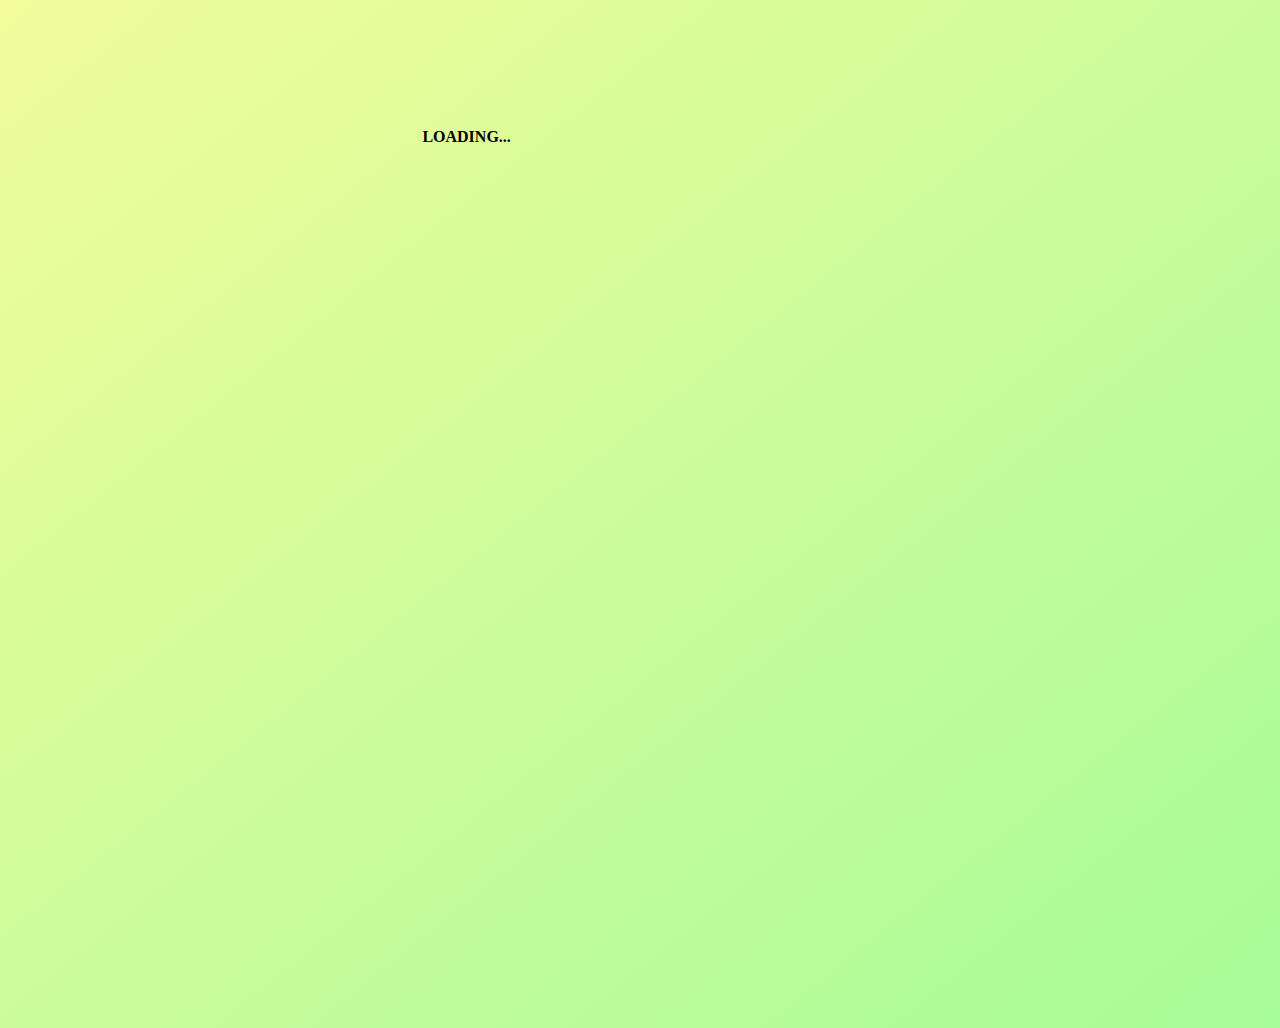
==== index.html @ 23110242 "Rename game.html to index.html" ====
<!DOCTYPE html>
<html lang="en">
<head>
  <meta charset="UTF-8">
  <meta http-equiv="X-UA-Compatible" content="IE=Edge">
  <meta name="viewport" content="width=device-width, initial-scale=1">
  <meta name="title" content="Rock,Paper,Scissor Web Game">
<meta name="description" content="Play Rock, Paper, Scissor Directly On The Web And Have Fun.">
<meta name="keywords" content="Rock, Paper, Scissor, Web, Game, Dikshant, Sable, Dikshant Sable, GitHub">
<meta name="robots" content="index, follow">
<meta http-equiv="Content-Type" content="text/html; charset=utf-8">
<meta name="language" content="English">


  <title>Rock, Paper, Scissor</title>
  
  
  

  <!-- Custom Styles -->
  <link rel="stylesheet" href="index.css">
  <link href="http://fonts.cdnfonts.com/css/sweet-darling" rel="stylesheet">
    <link rel="preconnect" href="https://fonts.googleapis.com">  <!-- Code Developed And Designed By Dikshant Sable-->
<link rel="preconnect" href="https://fonts.gstatic.com" crossorigin>
<link href="https://fonts.googleapis.com/css2?family=Mochiy+Pop+P+One&display=swap" rel="stylesheet">
       <!-- Code Developed And Designed By Dikshant Sable-->     
  <link rel="stylesheet" href="https://cdnjs.cloudflare.com/ajax/libs/font-awesome/4.7.0/css/font-awesome.min.css">
      
      <!-- Sharethis Script-->
      <script type="text/javascript" src="https://platform-api.sharethis.com/js/sharethis.js#property=618e80daf3577d001218ddc4&product=inline-share-buttons" async="async"></script>
      
</head>

<body style="margin: 0;
    height: 100vh;
    background: linear-gradient(to bottom right, #f2fc9b 0%, #a6fc99 100%); background-repeat: no-repeat" onload="myFunction()" >
  
  <!--Preloader-->
<div id="preloader"> 
  <div id="status">
  </div> 
  <p style="font-weight: 800;margin-left: 33%;margin-top: 10%">LOADING...</p>
</div>

<!--Main Content-->
<div style="display:none;" id="myDiv" class="animate-bottom">
 
   <!-- Code Developed And Designed By Dikshant Sable-->
 
<!--Side NavBar--> 
<div id="mySidenav" class="sidenav">
  <a href="javascript:void(0)" class="closebtn" onclick="closeNav()">&times;</a>
  
  <!--<img class="dp" src="" alt="" width="100px"/>-->
  
  <h4>Hii</h4>
  <h2>I'm Dikshant</h2>
  <p>a Front End Enthusiast
who enjoys making things on the web.</p>
 <br /><br /><br /><br />
 
 <a href="#">Made with ❤️</a>
</div>
  <span style="font-size:40px;cursor:pointer; margin-left: -90%" onclick="openNav()">&#9776; </span>

<div class="g-box">
  
  <div class="g-cont">
  <img class="ico" src="rock.png" alt="" />
  <p>ROCK</p></div>
  <br />
    <div class="g-cont">
            <p>PAPER</p>
      <img class="ico" src="paper.png" alt="" />
    </div>
    <br />
  <div class="g-cont">
    <img class="ico" src="scissor.png" alt="" />
    <p>SCISSOR</p>
  </div>
  <br />
  
    <!-- Code Developed And Designed By Dikshant Sable-->
  
</div>
  
<!--Play Button-->
<div class="play-bt">
  <a href="game-pg.html">
  <button onclick="vibr()">PLAY</button>
  </a>
</div>
</div>

<!--Sharethis-->
<br /><br /><br />
<div class="sharethis-inline-share-buttons"></div>
</div>


<!--Script-->
<script src="index.js" type="text/javascript"></script>

</body>
</html>
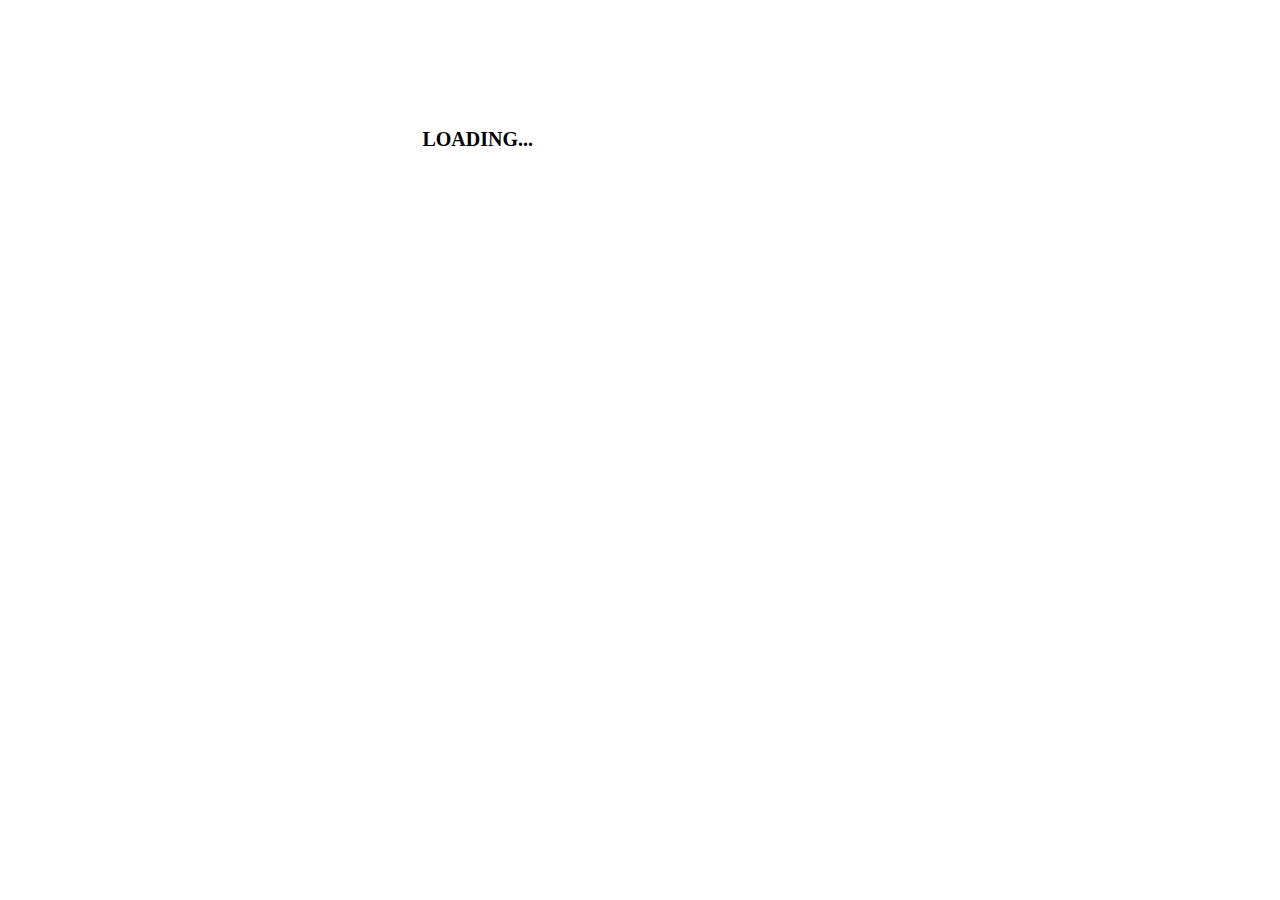
==== commit f6ac6d76: "Sec commit" ====
--- a/index.html
+++ b/index.html
@@ -18,7 +18,7 @@
   
 
   <!-- Custom Styles -->
-  <link rel="stylesheet" href="index.css">
+  <link rel="stylesheet" href="/assets/css/index.css">
   <link href="http://fonts.cdnfonts.com/css/sweet-darling" rel="stylesheet">
     <link rel="preconnect" href="https://fonts.googleapis.com">  <!-- Code Developed And Designed By Dikshant Sable-->
 <link rel="preconnect" href="https://fonts.gstatic.com" crossorigin>
@@ -66,16 +66,16 @@
 <div class="g-box">
   
   <div class="g-cont">
-  <img class="ico" src="rock.png" alt="" />
+  <img class="ico" src="/assets/images/Rock.png" alt="" />
   <p>ROCK</p></div>
   <br />
     <div class="g-cont">
             <p>PAPER</p>
-      <img class="ico" src="paper.png" alt="" />
+      <img class="ico" src="/assets/images/Paper.png" alt="" />
     </div>
     <br />
   <div class="g-cont">
-    <img class="ico" src="scissor.png" alt="" />
+    <img class="ico" src="/assets/images/Scissor.png" alt="" />
     <p>SCISSOR</p>
   </div>
   <br />
@@ -99,7 +99,7 @@
 
 
 <!--Script-->
-<script src="index.js" type="text/javascript"></script>
+<script src="/assets/js/index.js" type="text/javascript"></script>
 
 </body>
-</html>
+</html>--- a/assets/css/index.css
+++ b/assets/css/index.css
@@ -0,0 +1,186 @@
+body {
+    font-size: 15pt;
+    margin: 0;
+    padding: 0;
+    box-sizing: border-box;
+}
+
+.play-bt {width: 100%; height:120px; margin-top:10px; display:flex;align-items: center;justify-content: center}
+
+.play-bt button{
+    margin-left: -20px;
+    padding: 15px; width:300px; background:#00D414; border:3px solid grey; border-radius: 20px;font-size: 25px;font-weight: 800; color:#fff;box-shadow: 0 8px #666;font-family: 'Sweet Darling', sans-serif;letter-spacing: 8px;  animation:pulse 3s linear infinite;
+}
+
+.play-bt button:hover{color:white; background:green;}
+
+.play-bt button:active {
+  background-color: #3e8e41;
+  box-shadow: 0 5px #666;
+  transform: translateY(4px);
+}
+
+.myDIV{
+  display: none;
+}
+
+
+
+.sidenav {
+  height: 100%;
+  width: 0;
+  position: fixed;
+  z-index: 1;
+  top: 0;
+  left: 0;
+  background-image:url(layered-peaks-haikei.png);
+  background-repeat: no-repeat;
+  background-position: center;
+  background-size: cover;
+  overflow-x: hidden;
+  transition: 0.5s;
+  padding-top: 60px;
+}
+
+.sidenav p ,a{
+  padding: 8px 8px 8px 32px;
+  text-decoration: none;
+  color: #000;
+  display: block;
+  transition: 0.3s;
+}
+.sidenav p{
+  font-style: italic;
+  font-weight: 300;
+}
+
+.sidenav a{ padding-left:40px;font-size: 18px;font-weight: 800}
+
+.sidenav h2,h4{padding: 0px 8px 0px 32px}
+
+.sidenav h2{color: #3041FF;}
+
+.sidenav a:hover {
+  color: red;
+}
+
+.sidenav .closebtn {
+  position: absolute;
+  top: 0;
+  right: 25px;
+  font-size: 36px;
+  margin-left: 50px;
+}
+
+@media screen and (max-height: 450px) {
+  .sidenav {padding-top: 15px;}
+  .sidenav a {font-size: 18px;}
+}
+
+/*.hsvg{
+  animation: popup 0.6s alternate-reverse infinite;
+}
+@keyframes popup{
+  from{transform: rotate(2deg)}
+  to{transform: rotate(-2deg)}
+}*/
+
+.g-box{
+  padding: 20px;
+  height: 50vh;
+  display: block;
+  align-items: center;
+  justify-content: center;
+  
+}
+
+.ico{
+  width:100px; height:100px;
+  padding: 0px 10px 0px 10px;
+  animation: icony 1s linear infinite;
+}
+@keyframes icony{
+  0%{transform: rotate(10deg)}
+    25%{transform: rotate(-10deg)}
+      50%{transform: rotate(10deg)}
+        75%{transform: rotate(-10deg)}
+          100%{transform: rotate(10deg)}
+}
+
+.g-cont{
+  display: flex;
+  align-items: center;
+  justify-content: center;
+  font-size: 20px;
+  font-weight: 800;
+  font-family: 'Mochiy Pop P One', sans-serif;
+}
+
+.g-cont p{
+  padding-left: 10px;
+  padding-right: 10px;
+}
+
+
+@keyframes pulse{
+    25%{transform: scale(1.1);
+    } 
+    50%{transform: scale(1.0);
+   } 
+    75%{transform: scale(1.1);
+   } 
+    100%{transform: scale(1.0);
+   }
+}
+
+
+/* Add animation to "page content" */
+.animate-bottom {
+  position: relative;
+  -webkit-animation-name: animatebottom;
+  -webkit-animation-duration: 1s;
+  animation-name: animatebottom;
+  animation-duration: 1s
+}
+
+@-webkit-keyframes animatebottom {
+  from { bottom:-100px; opacity:0 } 
+  to { bottom:0px; opacity:1 }
+}
+
+@keyframes animatebottom { 
+  from{ bottom:-100px; opacity:0 } 
+  to{ bottom:0; opacity:1 }
+}
+
+#myDiv {
+  display: none;
+  text-align: center;
+}
+
+#preloader {
+    position: fixed;
+    top:0;
+    left:0;
+    right:0;
+    bottom:0;
+    background-color:#FFF; /* change if the mask should have another color then white */
+    z-index:99999; /* makes sure it stays on top */
+}
+#status {
+    width:300px;
+    height:300px;
+    position:absolute;
+    left:10%; /* centers the loading animation horizontally one the screen */
+    top:20%; /* centers the loading animation vertically one the screen */
+    background-image:url("load.gif");
+    z-index:9999; /* path to your loading animation */
+    background-repeat:no-repeat;
+    background-position:center;
+    background-size: contain;
+    margin:0px 0 0 0px; /* is width and height divided by two */
+}
+
+
+
+
